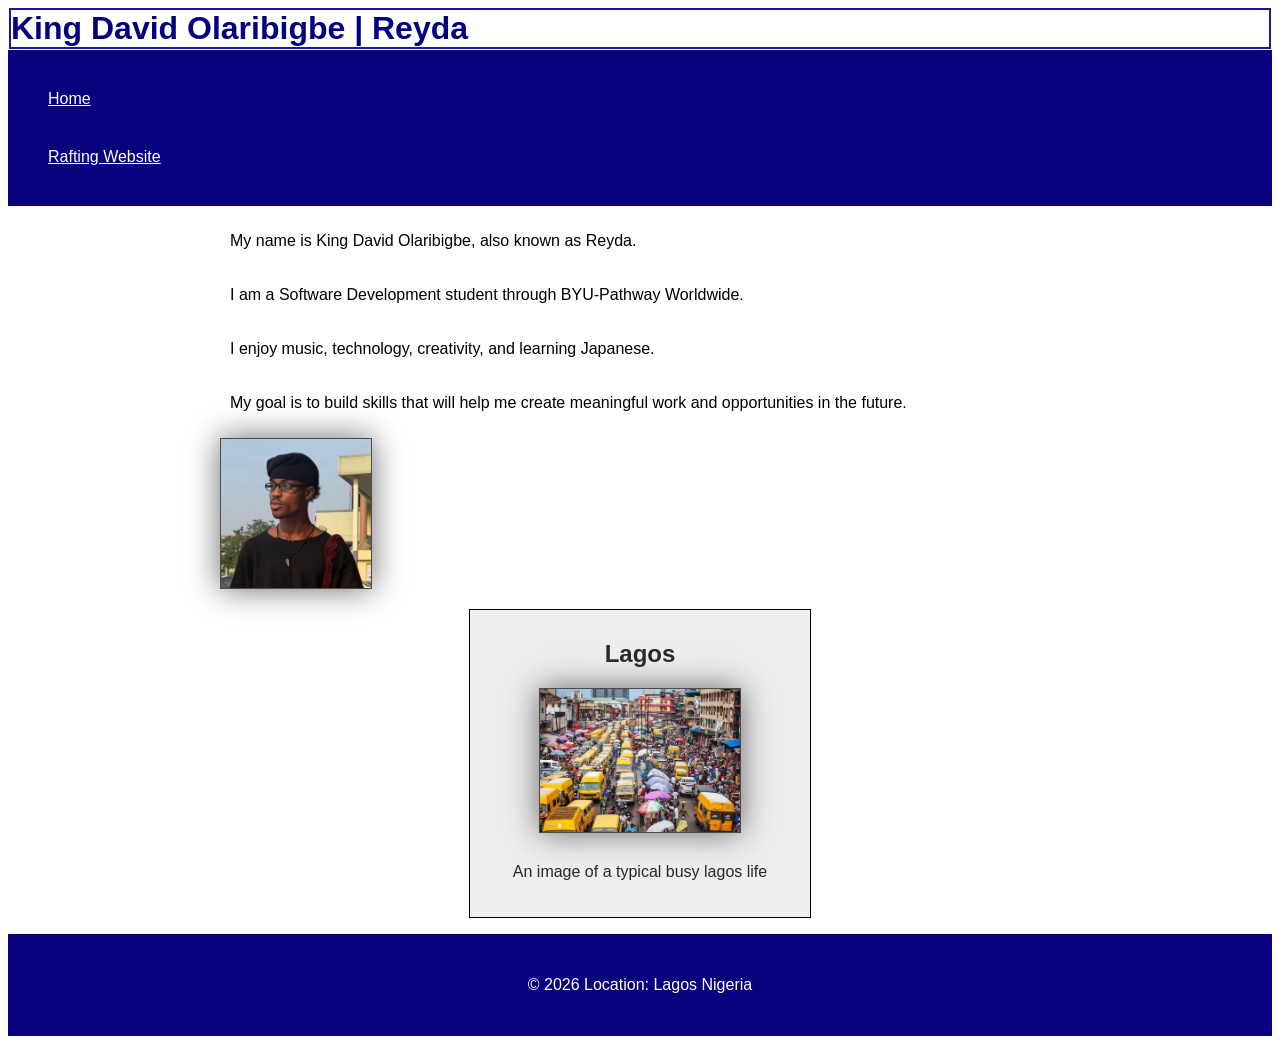
==== index.html @ 3ff49db8 "Update personal website content and styling" ====
<!DOCTYPE html>
<html lang="en">

<head>
    <meta charset="UTF-8">
    <meta name="viewport" content="width=device-width, initial-scale=1.0">
    <title>King David Olaribigbe | WDD 130</title>
    <link rel="stylesheet" href="styles/styles.css">
    <meta name="description" content="This is my personal webpage.">
    <meta name="author" content="King David Olaribigbe">
</head>

<body>
    <header>
        <h1>King David Olaribigbe | Reyda</h1>

        <nav>
            <a href="#">Home</a>
            <a href="wwr/">Rafting Website</a>
        </nav>
    </header>

    <main>
        <p>My name is King David Olaribigbe, also known as Reyda.</p>
        <p>I am a Software Development student through BYU-Pathway Worldwide.</p>
        <p>I enjoy music, technology, creativity, and learning Japanese.</p>
        <p>My goal is to build skills that will help me create meaningful work
            and opportunities in the future.</p>

        <img src="images/profile.jpg" alt="King David close up side view.">
    </main>

    <aside>
        <h2>Lagos</h2>
        <img src="week01/images/lagos.webp" alt="Lagos landscape">
        <p>An image of a typical busy lagos life</p>
    </aside>

    <footer>
        <p>© 2026 Location: Lagos Nigeria</p>
    </footer>
</body>

</html>
---- styles/styles.css ----
body {
    font-family: Arial, sans-serif;
}

h1 {
    border: 2px solid rgb(26, 26, 145);
    background-color: white;
    color: rgb(2, 2, 126);
    margin: 1px;
}

img {
    width: 200px;
}

nav {
    background-color: rgb(8, 0, 124);
    padding: 20px;
}

nav a {
    color: white;
    display: block;
    padding: 20px;
}

img {
    width: 150px;
    height: auto;
    box-shadow: 0 0 30px rgb(108, 106, 106);
    border: 1px solid rgb(77, 75, 75);
}

p {
    padding: 10px;
}

main {
    max-width: 840px;
    margin: 0 auto;
}

aside {
    width: 20rem;
    margin: 1rem auto;
    border: 1px solid rgb(0, 0, 0);
    padding: 10px;
    color: rgb(44, 39, 39);
    background-color: #eee;
    text-align: center;
}

aside img {
    width: 200px;
    height: auto;
}

main img {
    width: 150px;
    height: auto;
}

footer {
    margin-top: 1rem;
    padding: 1rem;
    text-align: center;
    color: white;
    background-color: rgb(8, 0, 124);
}
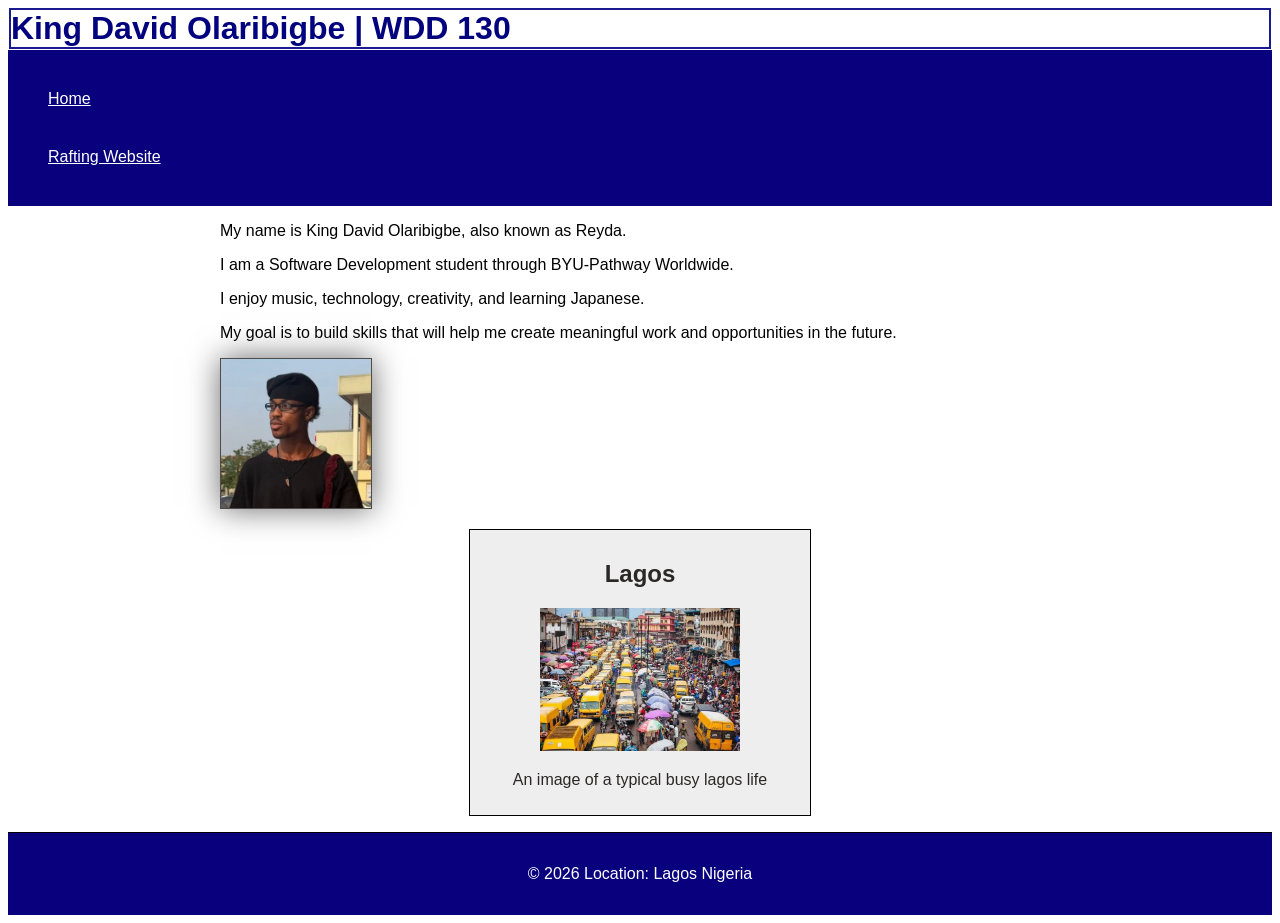
==== commit ce541472: "Update CSS styling exercises" ====
--- a/index.html
+++ b/index.html
@@ -6,13 +6,15 @@
     <meta name="viewport" content="width=device-width, initial-scale=1.0">
     <title>King David Olaribigbe | WDD 130</title>
     <link rel="stylesheet" href="styles/styles.css">
-    <meta name="description" content="This is my personal webpage.">
+    <meta name="description" content="Welcome to the personal webpage of 
+        King David Olaribigbe, where I share my interests in software development, 
+        technology, music, creativity, and lifelong learning..">
     <meta name="author" content="King David Olaribigbe">
 </head>
 
 <body>
     <header>
-        <h1>King David Olaribigbe | Reyda</h1>
+        <h1>King David Olaribigbe | WDD 130</h1>
 
         <nav>
             <a href="#">Home</a>
@@ -32,7 +34,7 @@
 
     <aside>
         <h2>Lagos</h2>
-        <img src="week01/images/lagos.webp" alt="Lagos landscape">
+        <img src="images/lagos.jpg" alt="Lagos landscape">
         <p>An image of a typical busy lagos life</p>
     </aside>
 
--- a/styles/styles.css
+++ b/styles/styles.css
@@ -24,7 +24,7 @@
     padding: 20px;
 }
 
-img {
+main img {
     width: 150px;
     height: auto;
     box-shadow: 0 0 30px rgb(108, 106, 106);
@@ -32,7 +32,7 @@
 }
 
 p {
-    padding: 10px;
+    padding: 0px;
 }
 
 main {
@@ -55,15 +55,11 @@
     height: auto;
 }
 
-main img {
-    width: 150px;
-    height: auto;
-}
-
 footer {
     margin-top: 1rem;
     padding: 1rem;
     text-align: center;
     color: white;
     background-color: rgb(8, 0, 124);
+    border-top: 1px solid #000;
 }
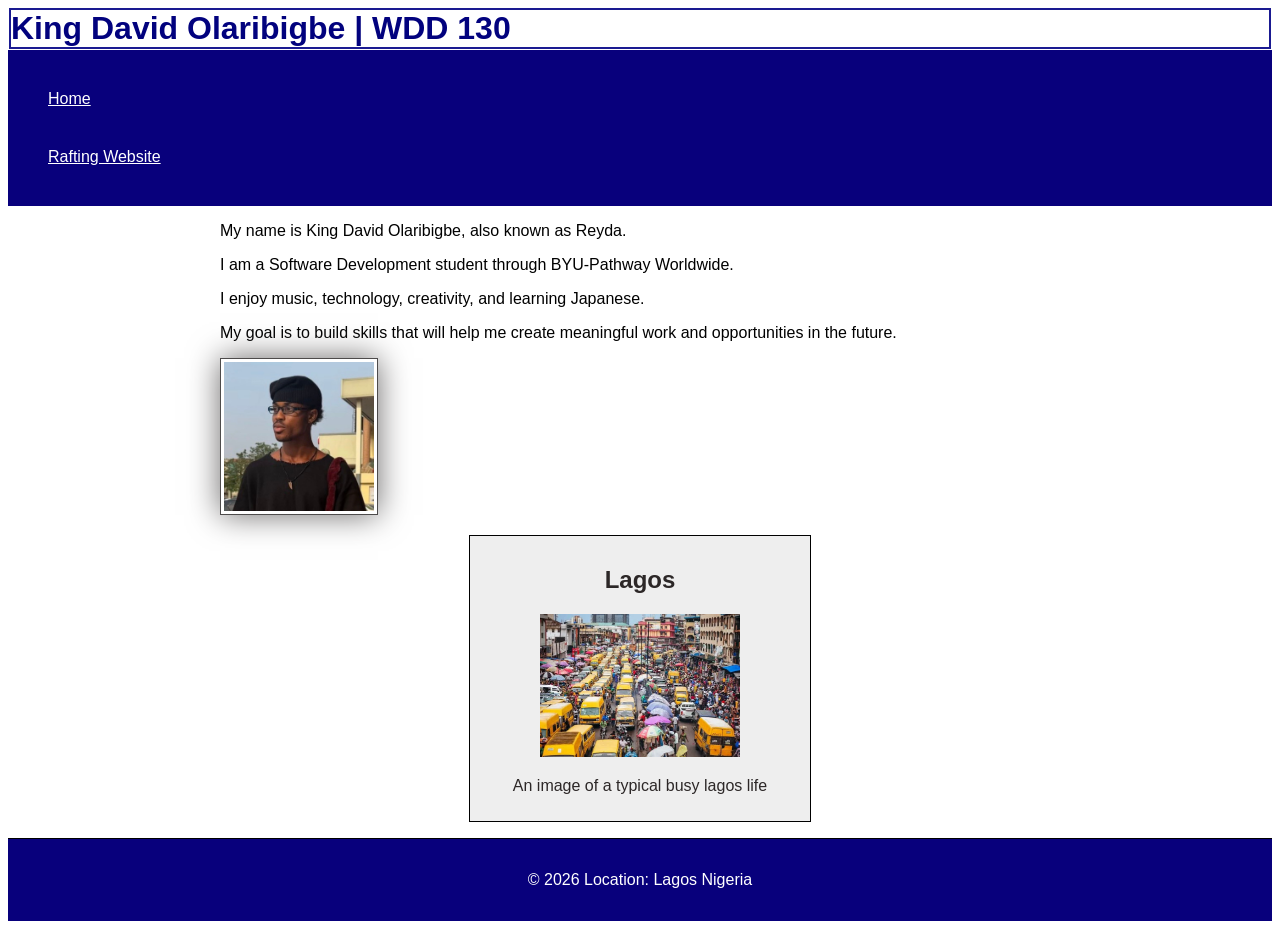
==== commit 7c22da75: "Main image declaration update" ====
--- a/index.html
+++ b/index.html
@@ -6,9 +6,9 @@
     <meta name="viewport" content="width=device-width, initial-scale=1.0">
     <title>King David Olaribigbe | WDD 130</title>
     <link rel="stylesheet" href="styles/styles.css">
-    <meta name="description" content="Welcome to the personal webpage of 
-        King David Olaribigbe, where I share my interests in software development, 
-        technology, music, creativity, and lifelong learning..">
+    <meta name="description" content="Learn about King David Olaribigbe, 
+        a software development student passionate about technology, web design, 
+        music, and lifelong learning.">
     <meta name="author" content="King David Olaribigbe">
 </head>
 
--- a/styles/styles.css
+++ b/styles/styles.css
@@ -29,6 +29,7 @@
     height: auto;
     box-shadow: 0 0 30px rgb(108, 106, 106);
     border: 1px solid rgb(77, 75, 75);
+    padding: 3px;
 }
 
 p {
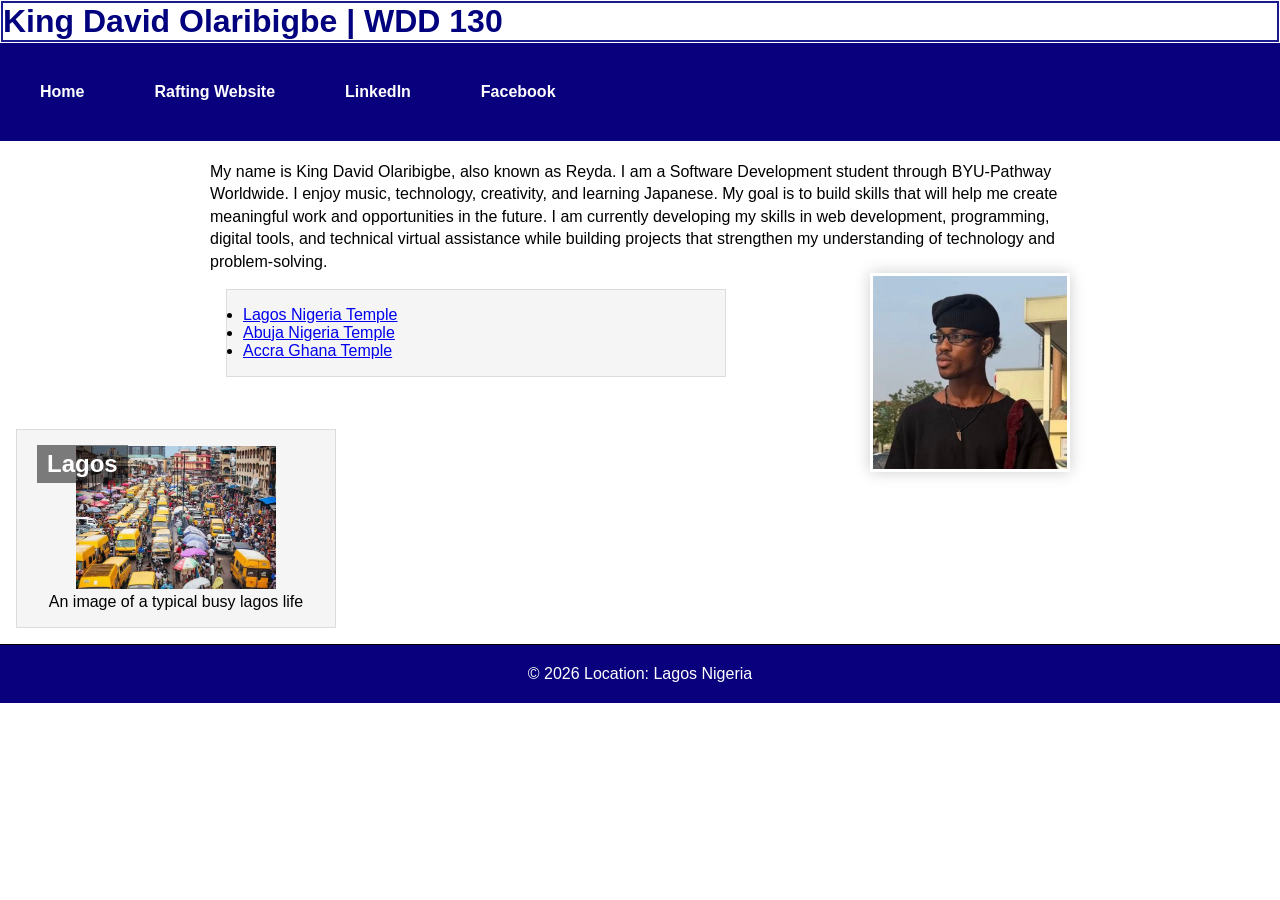
==== commit 3ddf1cd7: "Refine homepage layout and content" ====
--- a/index.html
+++ b/index.html
@@ -19,20 +19,36 @@
         <nav>
             <a href="#">Home</a>
             <a href="wwr/">Rafting Website</a>
+            <a href="https://www.linkedin.com/">LinkedIn</a>
+            <a href="https://www.facebook.com/">Facebook</a>
         </nav>
     </header>
 
     <main>
-        <p>My name is King David Olaribigbe, also known as Reyda.</p>
-        <p>I am a Software Development student through BYU-Pathway Worldwide.</p>
-        <p>I enjoy music, technology, creativity, and learning Japanese.</p>
-        <p>My goal is to build skills that will help me create meaningful work
-            and opportunities in the future.</p>
+        <p>My name is King David Olaribigbe, also known as Reyda.
+            I am a Software Development student through BYU-Pathway Worldwide.
+            I enjoy music, technology, creativity, and learning Japanese.
+            My goal is to build skills that will help me create meaningful work and
+            opportunities in the future.
+
+            I am currently developing my skills in web development, programming,
+            digital tools, and technical virtual assistance while building projects
+            that strengthen my understanding of technology and problem-solving.
+        </p>
 
         <img src="images/profile.jpg" alt="King David close up side view.">
+
+        <ul class="box">
+            <li><a href="https://www.churchofjesuschrist.org/temples/details/lagos-nigeria-temple"
+                  target="_blank">Lagos Nigeria Temple</a></li>
+            <li><a href="https://www.churchofjesuschrist.org/temples/details/abuja-nigeria-temple"
+                  target="_blank">Abuja Nigeria Temple</a></li>
+            <li><a href="https://www.churchofjesuschrist.org/temples/details/accra-ghana-temple"
+                  target="_blank">Accra Ghana Temple</a></li>
+        </ul>
     </main>
 
-    <aside>
+    <aside class="box">
         <h2>Lagos</h2>
         <img src="images/lagos.jpg" alt="Lagos landscape">
         <p>An image of a typical busy lagos life</p>
--- a/styles/styles.css
+++ b/styles/styles.css
@@ -1,3 +1,9 @@
+* {
+    margin: 0;
+    padding: 0;
+    box-sizing: border-box;
+}
+
 body {
     font-family: Arial, sans-serif;
 }
@@ -16,39 +22,71 @@
 nav {
     background-color: rgb(8, 0, 124);
     padding: 20px;
+    display: flex;
+    gap: 30px;
 }
 
 nav a {
     color: white;
     display: block;
     padding: 20px;
+    text-decoration: none;
+    font-weight: bold;
+
+}
+
+nav a:hover {
+    color: #8ecae6;
+}
+
+ul.box {
+    max-width: 500px;
+}
+
+.box {
+    margin: 1rem;
+    border: 1px solid rgb(0 0 0 / 10%);
+    padding: 1rem;
+    background-color: #f5f5f5;
+    color: #000;
+}
+
+main {
+    max-width: 900px;
+    margin: 0 auto;
+    padding: 20px;
 }
 
 main img {
-    width: 150px;
-    height: auto;
-    box-shadow: 0 0 30px rgb(108, 106, 106);
-    border: 1px solid rgb(77, 75, 75);
-    padding: 3px;
+    float: right;
+    width: 200px;
+    margin: 0 0 15px 15px;
+    border: 3px solid white;
+    box-shadow: 0 0 15px rgb(0 0 0 / 20%);
+}
+
+main p {
+    line-height: 1.4;
 }
 
 p {
     padding: 0px;
 }
 
-main {
-    max-width: 840px;
-    margin: 0 auto;
-}
-
 aside {
     width: 20rem;
     margin: 1rem auto;
-    border: 1px solid rgb(0, 0, 0);
-    padding: 10px;
-    color: rgb(44, 39, 39);
-    background-color: #eee;
     text-align: center;
+    position: relative;
+}
+
+aside h2 {
+    position: absolute;
+    top: 15px;
+    left: 20px;
+    color: white;
+    background-color: rgb(0 0 0 / 50%);
+    padding: 5px 10px;
 }
 
 aside img {
@@ -58,7 +96,7 @@
 
 footer {
     margin-top: 1rem;
-    padding: 1rem;
+    padding: 20px;
     text-align: center;
     color: white;
     background-color: rgb(8, 0, 124);
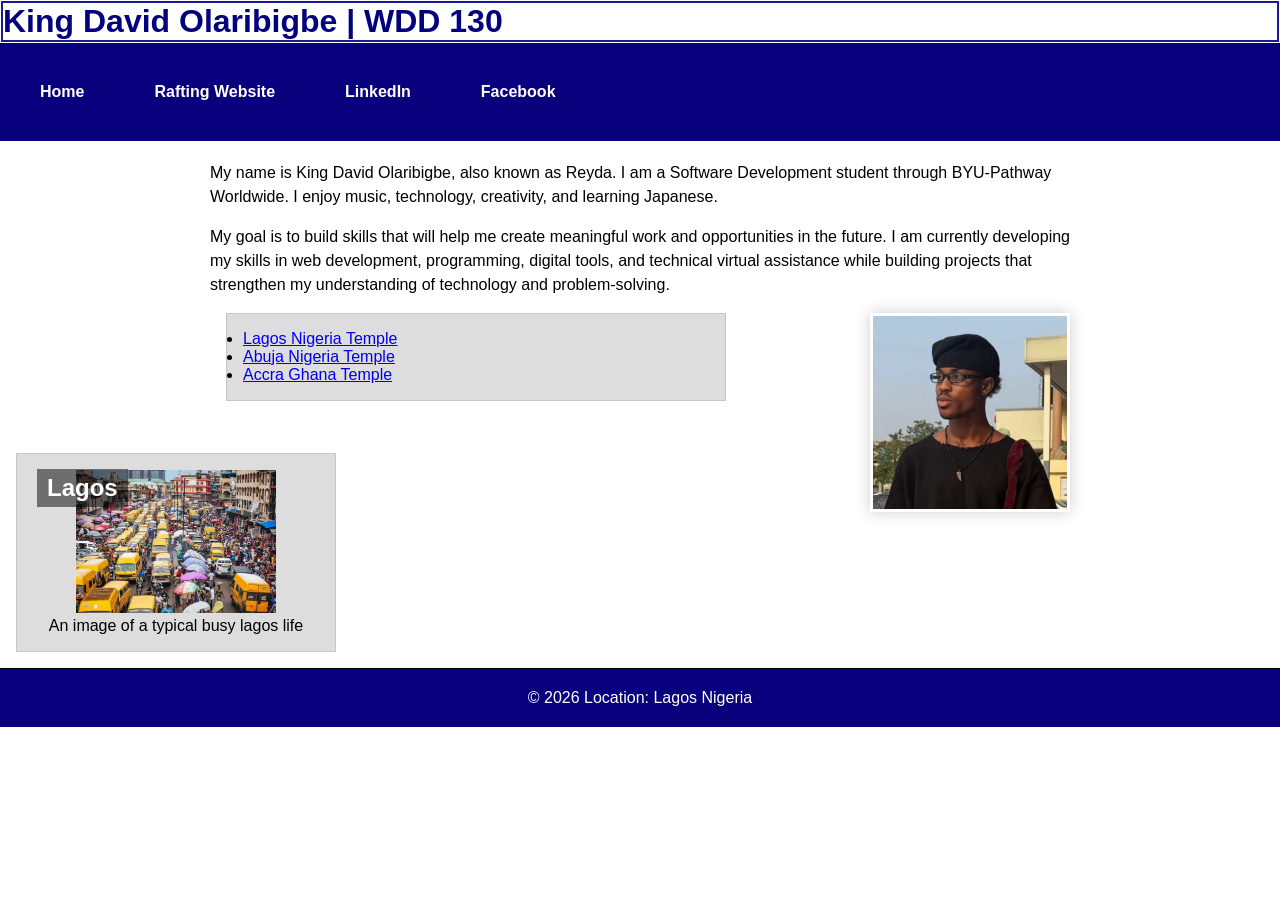
==== commit ce54ca86: "Complete Week 3 homepage enhancement activity" ====
--- a/index.html
+++ b/index.html
@@ -25,15 +25,18 @@
     </header>
 
     <main>
-        <p>My name is King David Olaribigbe, also known as Reyda.
-            I am a Software Development student through BYU-Pathway Worldwide.
+        <p>
+            My name is King David Olaribigbe, also known as Reyda. I am a
+            Software Development student through BYU-Pathway Worldwide.
             I enjoy music, technology, creativity, and learning Japanese.
-            My goal is to build skills that will help me create meaningful work and
-            opportunities in the future.
+        </p>
 
-            I am currently developing my skills in web development, programming,
-            digital tools, and technical virtual assistance while building projects
-            that strengthen my understanding of technology and problem-solving.
+        <p>
+            My goal is to build skills that will help me create meaningful work
+            and opportunities in the future. I am currently developing my skills
+            in web development, programming, digital tools, and technical virtual
+            assistance while building projects that strengthen my understanding
+            of technology and problem-solving.
         </p>
 
         <img src="images/profile.jpg" alt="King David close up side view.">
--- a/styles/styles.css
+++ b/styles/styles.css
@@ -39,18 +39,6 @@
     color: #8ecae6;
 }
 
-ul.box {
-    max-width: 500px;
-}
-
-.box {
-    margin: 1rem;
-    border: 1px solid rgb(0 0 0 / 10%);
-    padding: 1rem;
-    background-color: #f5f5f5;
-    color: #000;
-}
-
 main {
     max-width: 900px;
     margin: 0 auto;
@@ -66,7 +54,8 @@
 }
 
 main p {
-    line-height: 1.4;
+    margin-bottom: 1rem;
+    line-height: 1.5;
 }
 
 p {
@@ -101,4 +90,18 @@
     color: white;
     background-color: rgb(8, 0, 124);
     border-top: 1px solid #000;
+}
+
+/* Class Selectors */
+
+ul.box {
+    max-width: 500px;
+}
+
+.box {
+    margin: 1rem;
+    border: 1px solid rgb(0 0 0 / 10%);
+    padding: 1rem;
+    background-color: #ddd;
+    color: #000;
 }
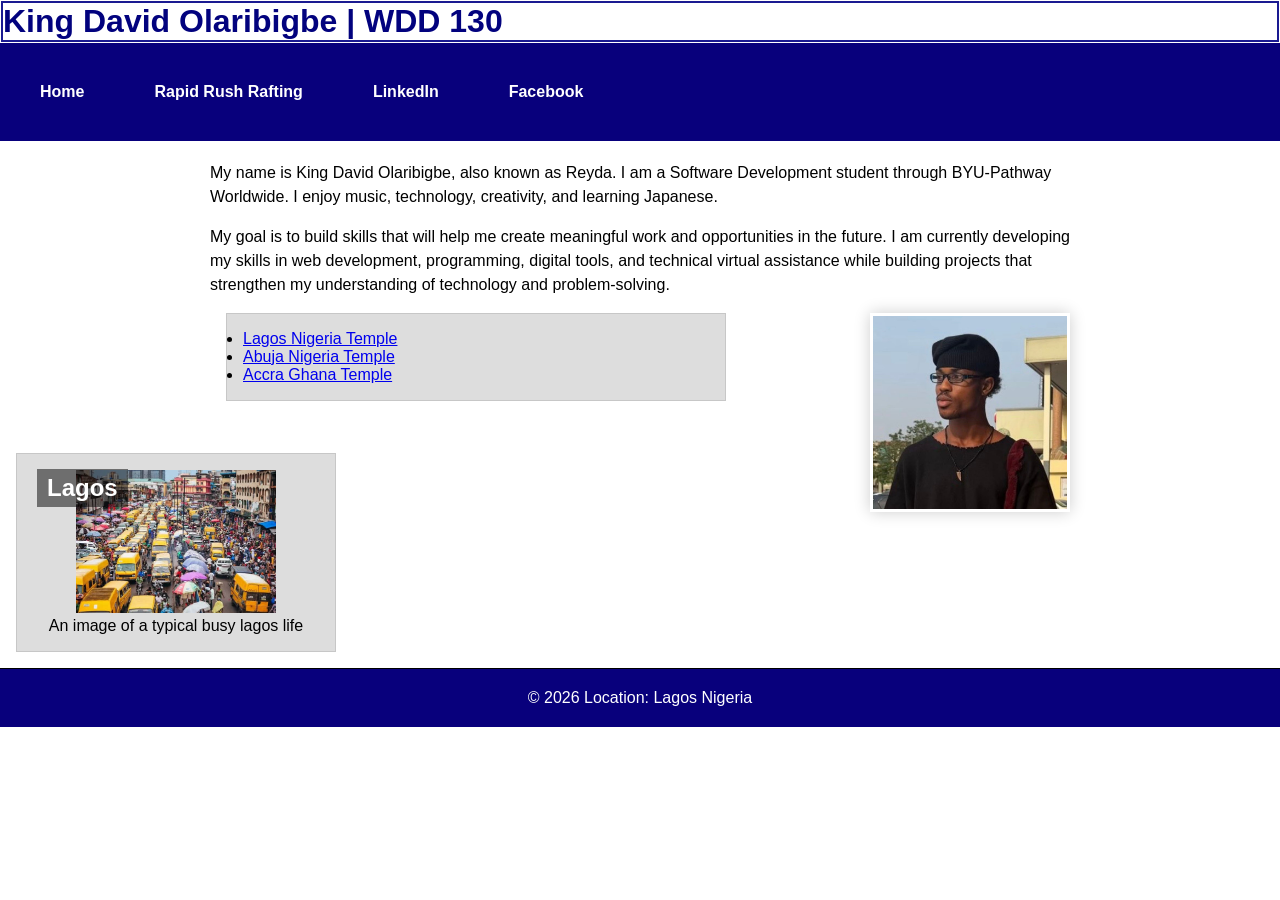
==== commit a8d3e845: "Address instructor feedback and improve accessibility" ====
--- a/index.html
+++ b/index.html
@@ -18,7 +18,7 @@
 
         <nav>
             <a href="#">Home</a>
-            <a href="wwr/">Rafting Website</a>
+            <a href="wwr/about.html">Rapid Rush Rafting</a>
             <a href="https://www.linkedin.com/">LinkedIn</a>
             <a href="https://www.facebook.com/">Facebook</a>
         </nav>
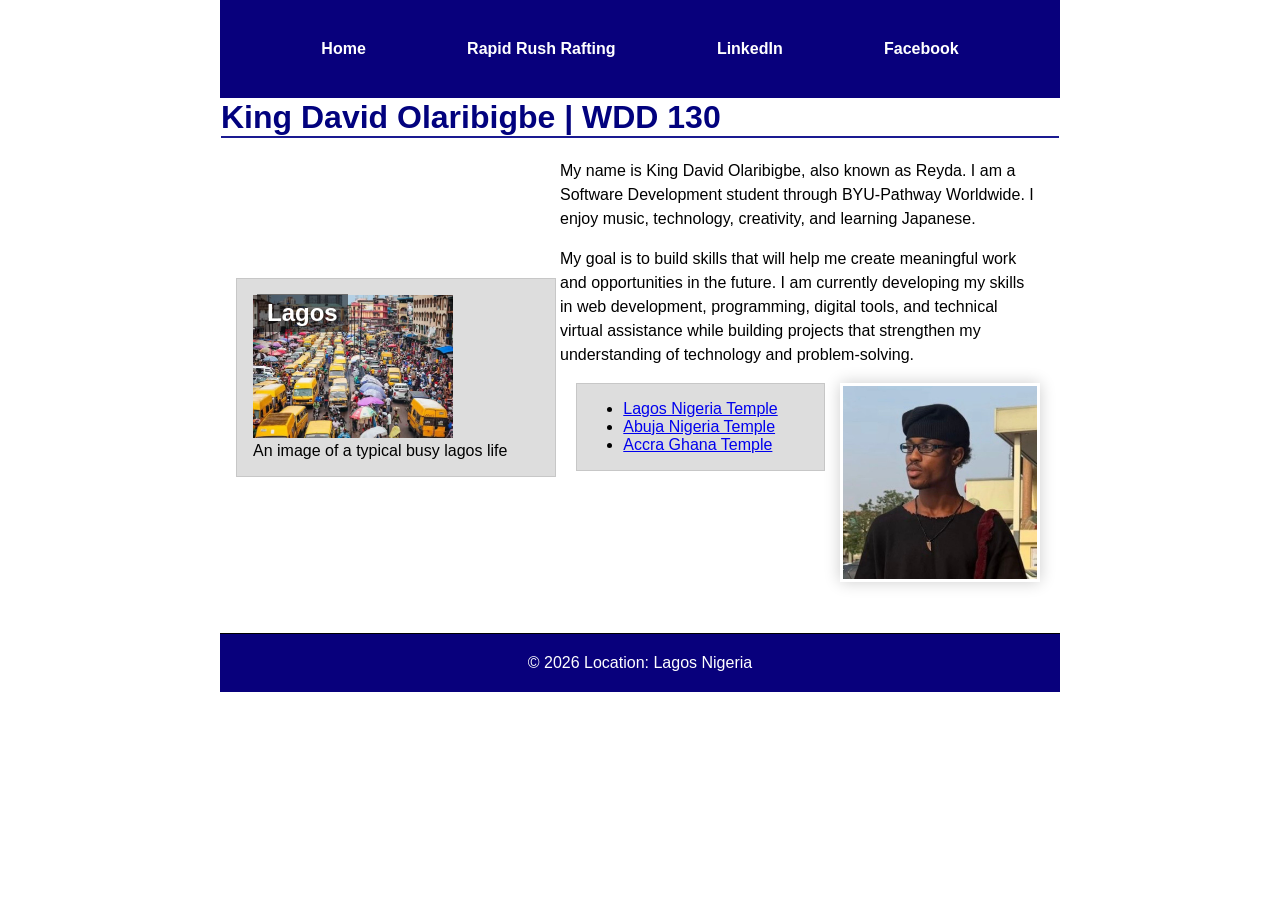
==== commit d38ba13a: "Complete rafting about page layout and styling" ====
--- a/index.html
+++ b/index.html
@@ -14,48 +14,51 @@
 
 <body>
     <header>
-        <h1>King David Olaribigbe | WDD 130</h1>
 
         <nav>
             <a href="#">Home</a>
             <a href="wwr/about.html">Rapid Rush Rafting</a>
-            <a href="https://www.linkedin.com/">LinkedIn</a>
-            <a href="https://www.facebook.com/">Facebook</a>
+            <a href="https://www.linkedin.com/in/olaribigbeking/">LinkedIn</a>
+            <a href="https://web.facebook.com/BabyBigfuut/">Facebook</a>
         </nav>
+
+        <h1>King David Olaribigbe | WDD 130</h1>
     </header>
 
-    <main>
-        <p>
-            My name is King David Olaribigbe, also known as Reyda. I am a
-            Software Development student through BYU-Pathway Worldwide.
-            I enjoy music, technology, creativity, and learning Japanese.
-        </p>
+    <div class="grid">
+        <main>
+            <p>
+                My name is King David Olaribigbe, also known as Reyda. I am a
+                Software Development student through BYU-Pathway Worldwide.
+                I enjoy music, technology, creativity, and learning Japanese.
+            </p>
 
-        <p>
-            My goal is to build skills that will help me create meaningful work
-            and opportunities in the future. I am currently developing my skills
-            in web development, programming, digital tools, and technical virtual
-            assistance while building projects that strengthen my understanding
-            of technology and problem-solving.
-        </p>
+            <p>
+                My goal is to build skills that will help me create meaningful work
+                and opportunities in the future. I am currently developing my skills
+                in web development, programming, digital tools, and technical virtual
+                assistance while building projects that strengthen my understanding
+                of technology and problem-solving.
+            </p>
 
-        <img src="images/profile.jpg" alt="King David close up side view.">
+            <img src="images/profile.jpg" alt="King David close up side view.">
 
-        <ul class="box">
-            <li><a href="https://www.churchofjesuschrist.org/temples/details/lagos-nigeria-temple"
-                  target="_blank">Lagos Nigeria Temple</a></li>
-            <li><a href="https://www.churchofjesuschrist.org/temples/details/abuja-nigeria-temple"
-                  target="_blank">Abuja Nigeria Temple</a></li>
-            <li><a href="https://www.churchofjesuschrist.org/temples/details/accra-ghana-temple"
-                  target="_blank">Accra Ghana Temple</a></li>
-        </ul>
-    </main>
+            <ul class="box">
+                <li><a href="https://www.churchofjesuschrist.org/temples/details/lagos-nigeria-temple"
+                      target="_blank">Lagos Nigeria Temple</a></li>
+                <li><a href="https://www.churchofjesuschrist.org/temples/details/abuja-nigeria-temple"
+                      target="_blank">Abuja Nigeria Temple</a></li>
+                <li><a href="https://www.churchofjesuschrist.org/temples/details/accra-ghana-temple"
+                      target="_blank">Accra Ghana Temple</a></li>
+            </ul>
+        </main>
 
-    <aside class="box">
-        <h2>Lagos</h2>
-        <img src="images/lagos.jpg" alt="Lagos landscape">
-        <p>An image of a typical busy lagos life</p>
-    </aside>
+        <aside class="box">
+            <h2>Lagos</h2>
+            <img src="images/lagos.jpg" alt="Lagos landscape">
+            <p>An image of a typical busy lagos life</p>
+        </aside>
+    </div>
 
     <footer>
         <p>© 2026 Location: Lagos Nigeria</p>
--- a/styles/styles.css
+++ b/styles/styles.css
@@ -2,28 +2,28 @@
     margin: 0;
     padding: 0;
     box-sizing: border-box;
-}
-
-body {
     font-family: Arial, sans-serif;
 }
 
-h1 {
-    border: 2px solid rgb(26, 26, 145);
-    background-color: white;
-    color: rgb(2, 2, 126);
-    margin: 1px;
+.grid {
+    display: grid;
+    align-items: center;
+    grid-template-columns: 320px 1fr;
 }
 
-img {
-    width: 200px;
+header,
+.grid,
+footer {
+    max-width: 840px;
+    margin: 0 auto;
 }
 
 nav {
     background-color: rgb(8, 0, 124);
     padding: 20px;
     display: flex;
-    gap: 30px;
+    justify-content: space-evenly;
+    align-items: center;
 }
 
 nav a {
@@ -40,9 +40,8 @@
 }
 
 main {
-    max-width: 900px;
-    margin: 0 auto;
     padding: 20px;
+    grid-column: 2/3;
 }
 
 main img {
@@ -58,15 +57,26 @@
     line-height: 1.5;
 }
 
+h1 {
+    border-bottom: 2px solid rgb(26, 26, 145);
+    background-color: white;
+    color: rgb(2, 2, 126);
+    margin: 1px;
+}
+
+img {
+    width: 200px;
+}
+
 p {
     padding: 0px;
 }
 
 aside {
+    position: relative;
+    grid-column: 1/2;
+    grid-row: 1/2;
     width: 20rem;
-    margin: 1rem auto;
-    text-align: center;
-    position: relative;
 }
 
 aside h2 {
@@ -96,6 +106,8 @@
 
 ul.box {
     max-width: 500px;
+    display: grid;
+    justify-content: space-around;
 }
 
 .box {
